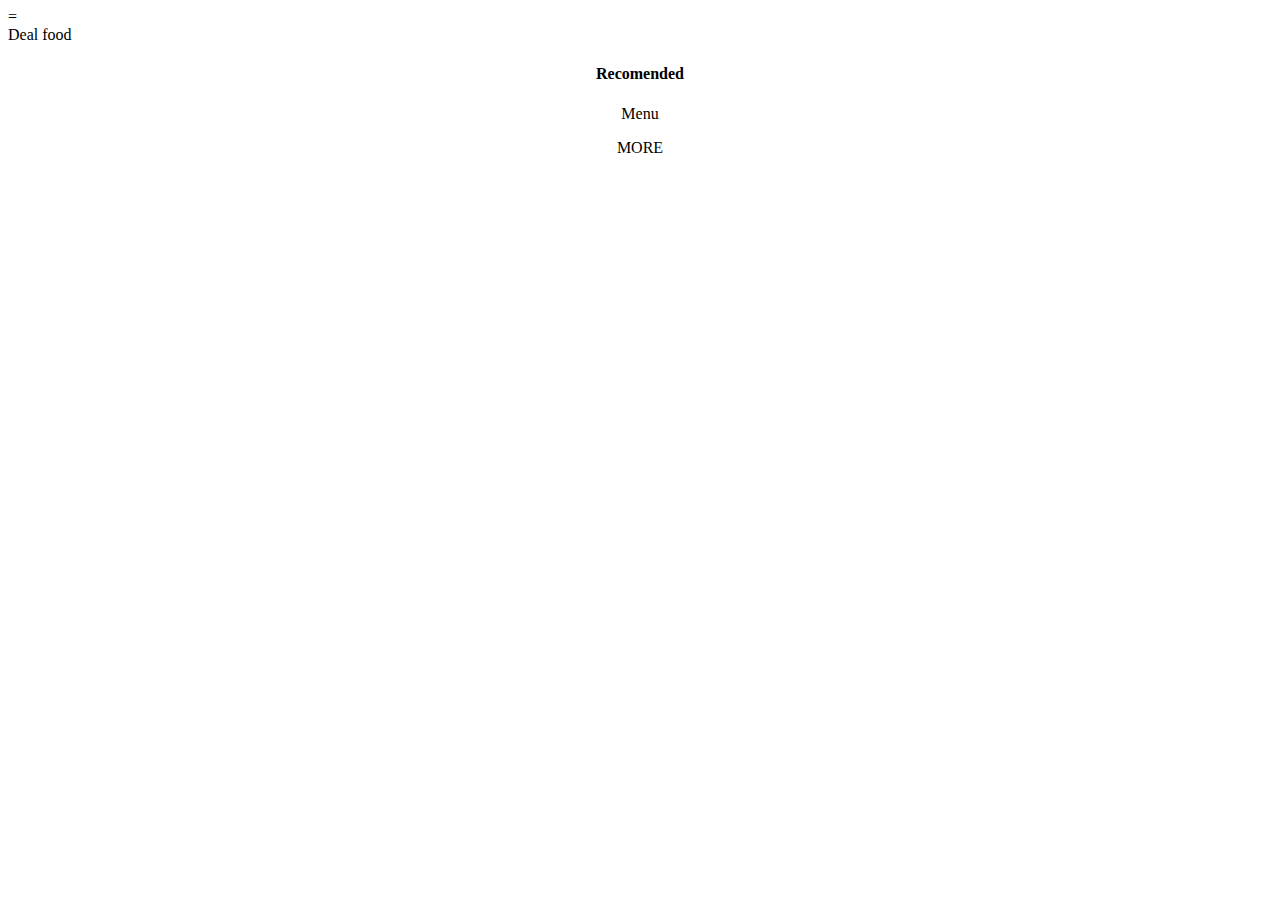
==== Home.html @ ab6924ce "พยายาม" ====
<ons-page id="home">
      <style>  #mypage .page__background { background-color: rgb(134, 125, 38)}</style>
       <body id="res">
           
              
    <ons-toolbar>
        <div class="left">
     
            <ons-toolbar-button component="button/menu" id="menubtn">
                <ons-icon size="32px, material:24px">=</ons-icon>
            </ons-toolbar-button>
        </div>
        <div class="center">Deal food</div>
    </ons-toolbar>
    <ons-scroller>
            <p style="text-align: center; margin-top: 3px; margin-bottom: 3px;">
                    <ons-search-input placeholder="Food or Restuarant">
                    </ons-search-input>
                </p>            
                <div class="content" style="text-align: center;">
                    <div class="recomended">
                        <h4>Recomended</h4>
                        <ons-carousel auto-scroll auto-scroll-ratio="0.5" auto-refresh swipeable overscrollable item-width="130px"
                            class="recomended_list" id="carousel">
                     </ons-carousel>
                    </div>
    <center>
        <ons-card id="card_food">
            <div>
                <div class="card__contentcard--material__content">
                    Menu
                </div>
            </div>
        </ons-card>
    </center>

    <ons-row id="mf">
      
    </ons-row>

    <div class="more">
        <ons-button id="foodmore" onclick="validate4()" modifier="quiet">
            <p>MORE</p>
        </ons-button>
    </div>

</body>

<script>
        function validate4() {
            window.location.href = "more.html";
        } 
        
        function validate5() {
    window.location.href = "list.html";
        } 

    </script>
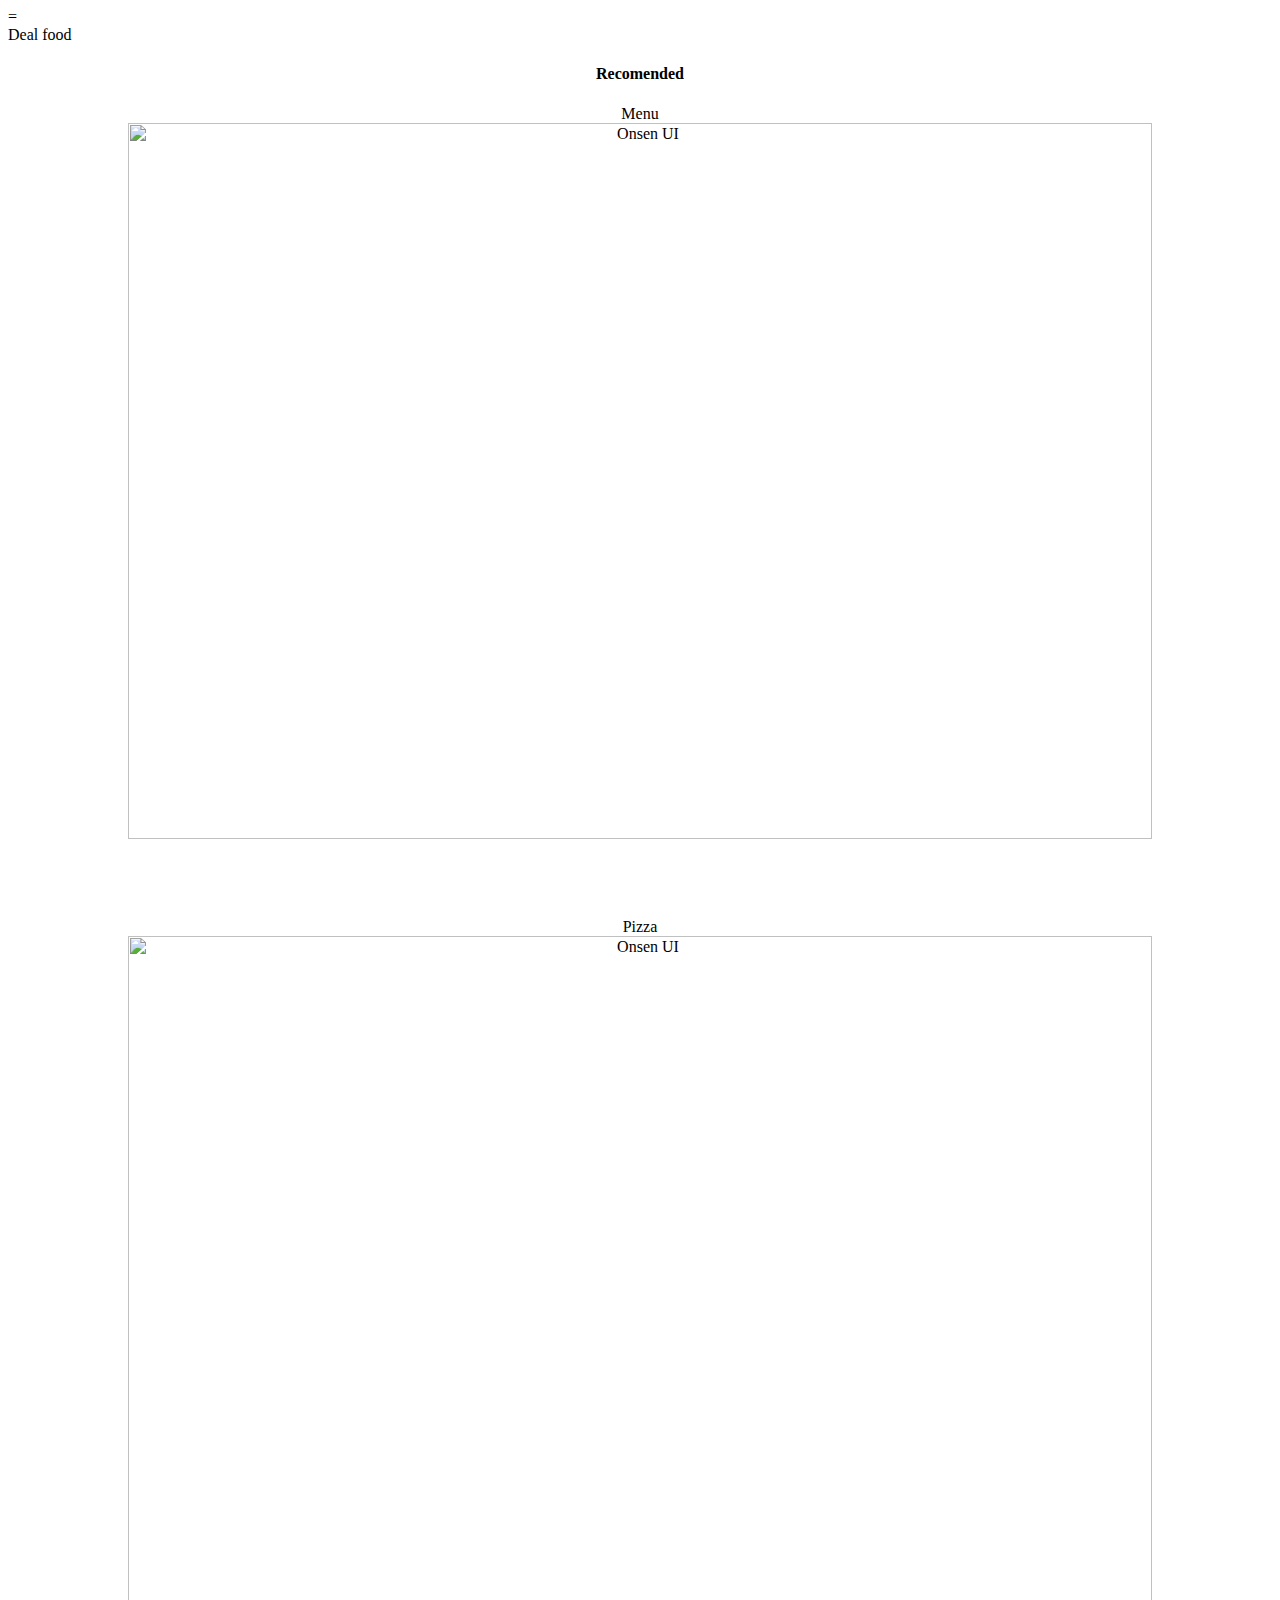
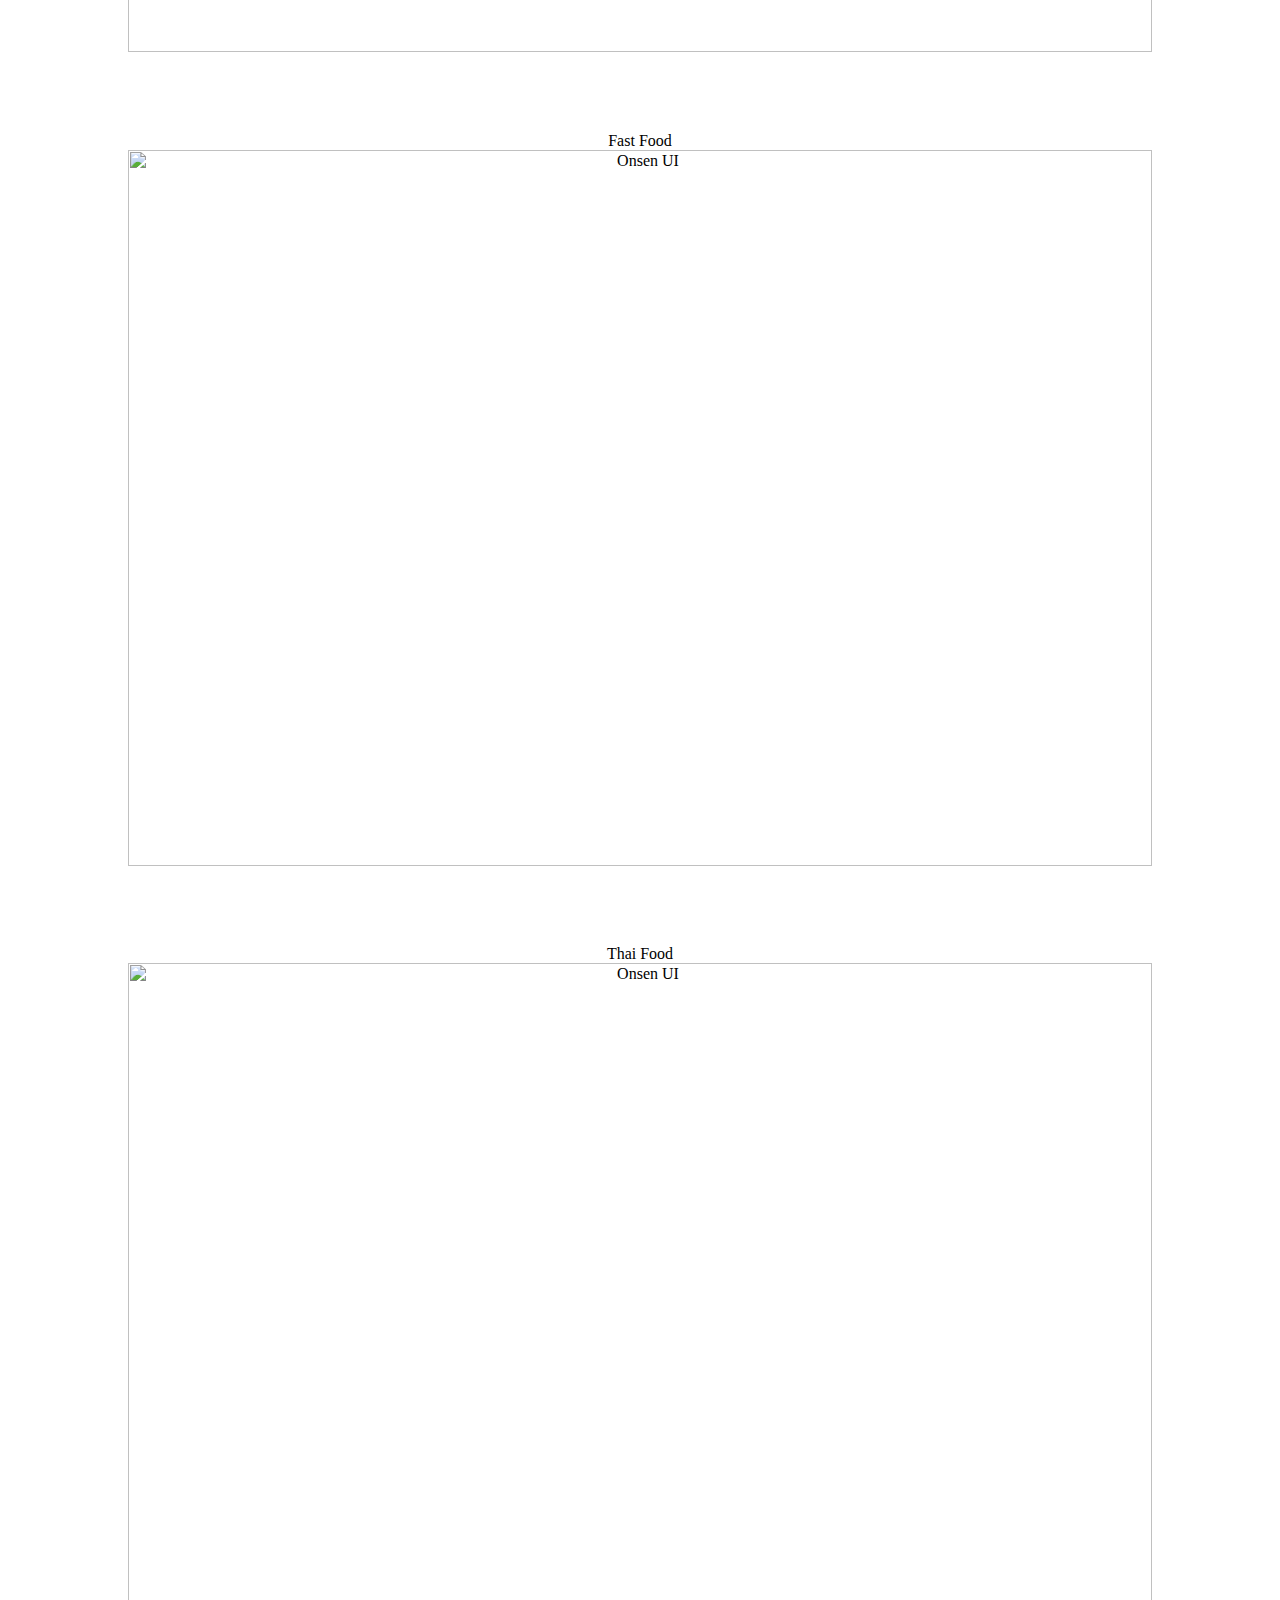
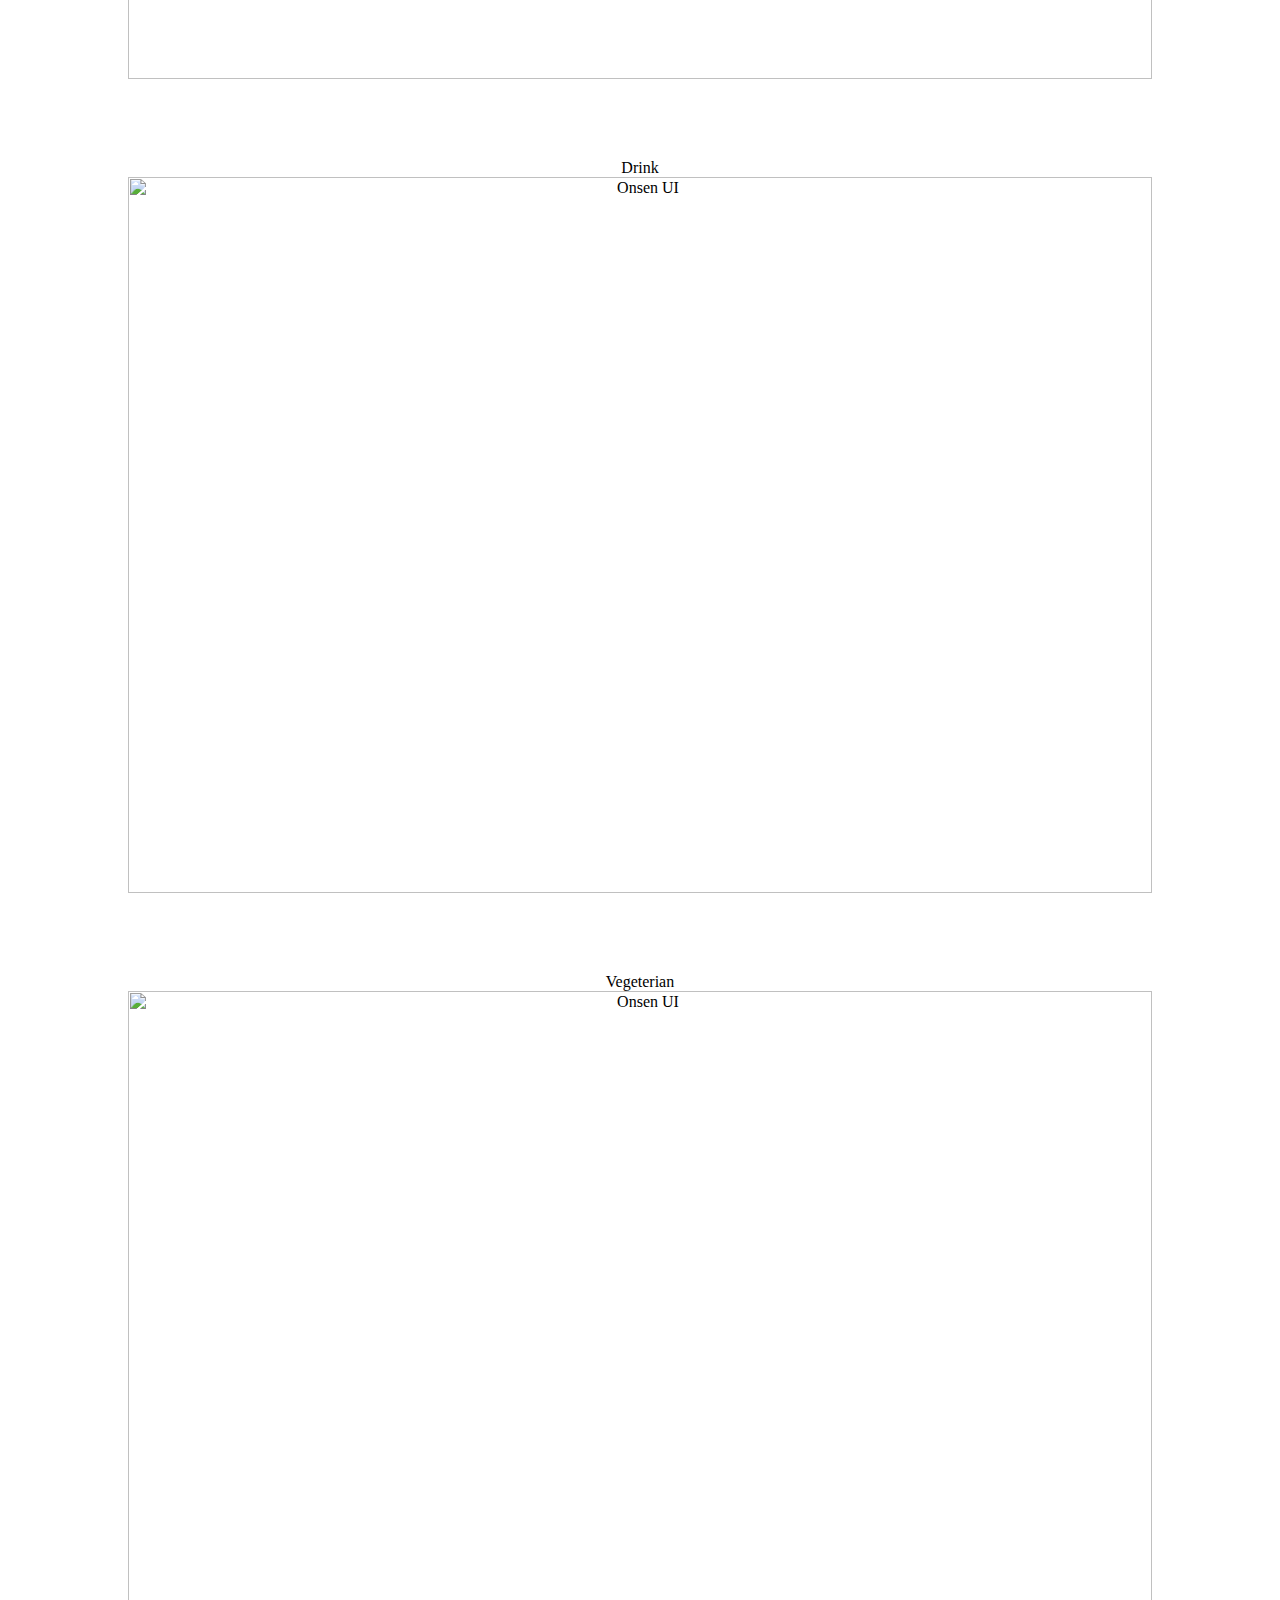
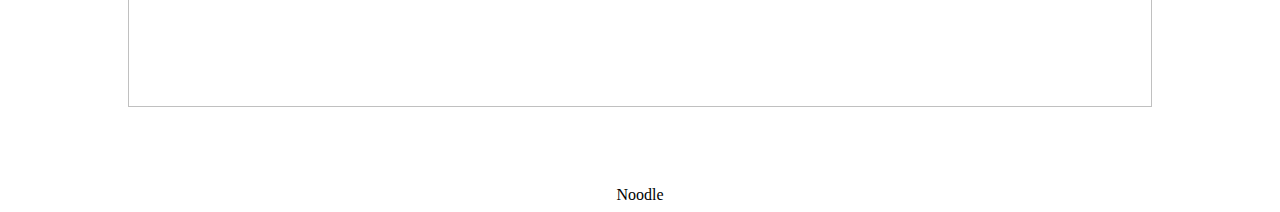
==== commit c405d566: "cccc" ====
--- a/Home.html
+++ b/Home.html
@@ -1,59 +1,125 @@
+<ons-page id="home">
+    <style>
+        #mypage .page__background {
+            background-color: rgb(134, 125, 38)
+        }
+    </style>
 
-<ons-page id="home">
-      <style>  #mypage .page__background { background-color: rgb(134, 125, 38)}</style>
-       <body id="res">
-           
-              
-    <ons-toolbar>
-        <div class="left">
-     
-            <ons-toolbar-button component="button/menu" id="menubtn">
-                <ons-icon size="32px, material:24px">=</ons-icon>
-            </ons-toolbar-button>
-        </div>
-        <div class="center">Deal food</div>
-    </ons-toolbar>
-    <ons-scroller>
-            <p style="text-align: center; margin-top: 3px; margin-bottom: 3px;">
-                    <ons-search-input placeholder="Food or Restuarant">
-                    </ons-search-input>
-                </p>            
-                <div class="content" style="text-align: center;">
-                    <div class="recomended">
-                        <h4>Recomended</h4>
-                        <ons-carousel auto-scroll auto-scroll-ratio="0.5" auto-refresh swipeable overscrollable item-width="130px"
-                            class="recomended_list" id="carousel">
-                     </ons-carousel>
-                    </div>
-    <center>
-        <ons-card id="card_food">
-            <div>
-                <div class="card__contentcard--material__content">
-                    Menu
+    <body id="res">
+
+
+        <ons-toolbar>
+            <div class="left">
+
+                <ons-toolbar-button component="button/menu" id="menubtn">
+                    <ons-icon size="32px, material:24px">=</ons-icon>
+                </ons-toolbar-button>
+            </div>
+            <div class="center">Deal food</div>
+        </ons-toolbar>
+        <ons-scroller>
+            <p style="text-align: center; margin-top: 3px; margin-bottom: px;">
+                <ons-search-input placeholder=" Food or Restuarant ">
+                </ons-search-input>
+            </p>
+            <div class="content" style="text-align: center;">
+                <div class="recomended">
+                    <ons-card id="foodc">
+                        <center>
+                            <h4>Recomended</h4>
+                            <ons-carousel auto-scroll auto-scroll-ratio="0.5" auto-refresh swipeable overscrollable
+                                item-width="130px" class="recomended_list" id="carosel">
+                            </ons-carousel>
+                        </center>
+                    </ons-card>
                 </div>
-            </div>
-        </ons-card>
-    </center>
+                <center>
+                    <ons-card id="#card_re">
+                        <div>
+                            <div class="card__contentcard--material__content">
+                                Menu
+                            </div>
+                        </div>
+                    </ons-card>
+                </center>
 
-    <ons-row id="mf">
-      
-    </ons-row>
+                <ons-row>
 
-    <div class="more">
-        <ons-button id="foodmore" onclick="validate4()" modifier="quiet">
-            <p>MORE</p>
-        </ons-button>
-    </div>
+                    <ons-col width="50%">
+                        <ons-card id="foodc">
+                            <center>
+                                <ons-toolbar-button id="pizza"><img
+                                        src="https://1112.minorcdn.com/1112/public/images/mobileapp/categories/pizza.png"
+                                        alt="Onsen UI" style="width: 90%"></ons-toolbar-button>
+                                <div>Pizza</div>
 
-</body>
+                            </center>
+                        </ons-card>
+                    </ons-col>
+                    <ons-col width="50%">
+                        <ons-card id="foodc">
+                            <center>
+                                <ons-toolbar-button id="Fast"><img
+                                        src="https://firebasestorage.googleapis.com/v0/b/dealfood-ed34b.appspot.com/o/home%2Ffastfood.webp?alt=media&token=3c955931-ade0-4e75-8145-96d613913f8a"
+                                        alt="Onsen UI" style="width: 90%"></ons-toolbar-button>
+                                <div>Fast Food</div>
 
-<script>
-        function validate4() {
-            window.location.href = "more.html";
-        } 
-        
+                            </center>
+                        </ons-card>
+                    </ons-col>
+                    <ons-col width="50%">
+                        <ons-card id="foodc">
+                            <center>
+                                <ons-toolbar-button id="Thai"><img
+                                        src="https://firebasestorage.googleapis.com/v0/b/dealfood-ed34b.appspot.com/o/home%2Fthai.jpg?alt=media&token=866caeea-6a27-4828-9bba-8a999c2223d4"
+                                        alt="Onsen UI" style="width: 90%"></ons-toolbar-button>
+                                <div>Thai Food</div>
+
+                            </center>
+                        </ons-card>
+                    </ons-col>
+                    <ons-col width="50%">
+                        <ons-card id="foodc">
+                            <center>
+                                <ons-toolbar-button id="Drink"><img
+                                        src="https://firebasestorage.googleapis.com/v0/b/dealfood-ed34b.appspot.com/o/home%2Fdrink.jpg?alt=media&token=b64a48fd-a058-436d-b198-cfff46dfb2a5"
+                                        alt="Onsen UI" style="width: 90%"></ons-toolbar-button>
+                                <div>Drink</div>
+
+                            </center>
+                        </ons-card>
+                    </ons-col>
+                    <ons-col width="50%">
+                        <ons-card id="foodc">
+                            <center>
+                                <ons-toolbar-button id="Vegeterian"><img
+                                        src="https://firebasestorage.googleapis.com/v0/b/dealfood-ed34b.appspot.com/o/home%2Fvg.jpg?alt=media&token=8e5f1448-4e70-4476-8fa0-2464678d79b5"
+                                        alt="Onsen UI" style="width: 90%"></ons-toolbar-button>
+                                <div>Vegeterian</div>
+
+                            </center>
+                        </ons-card>
+                    </ons-col>
+                    <ons-col width="50%">
+                        <ons-card id="foodc">
+                            <center>
+                                <ons-toolbar-button id="Noodle"><img
+                                        src="https://firebasestorage.googleapis.com/v0/b/dealfood-ed34b.appspot.com/o/home%2Fnudu.jpg?alt=media&token=6dc3a1e1-86cb-4904-8b91-599f54876513"
+                                        alt="Onsen UI" style="width: 90%"></ons-toolbar-button>
+                                <div>Noodle</div>
+
+                            </center>
+                        </ons-card>
+                    </ons-col>
+                </ons-row>
+
+    </body>
+
+    <script>
         function validate5() {
-    window.location.href = "list.html";
-        } 
+            window.location.href = 'list.html'
+
+        }
+
 
     </script>